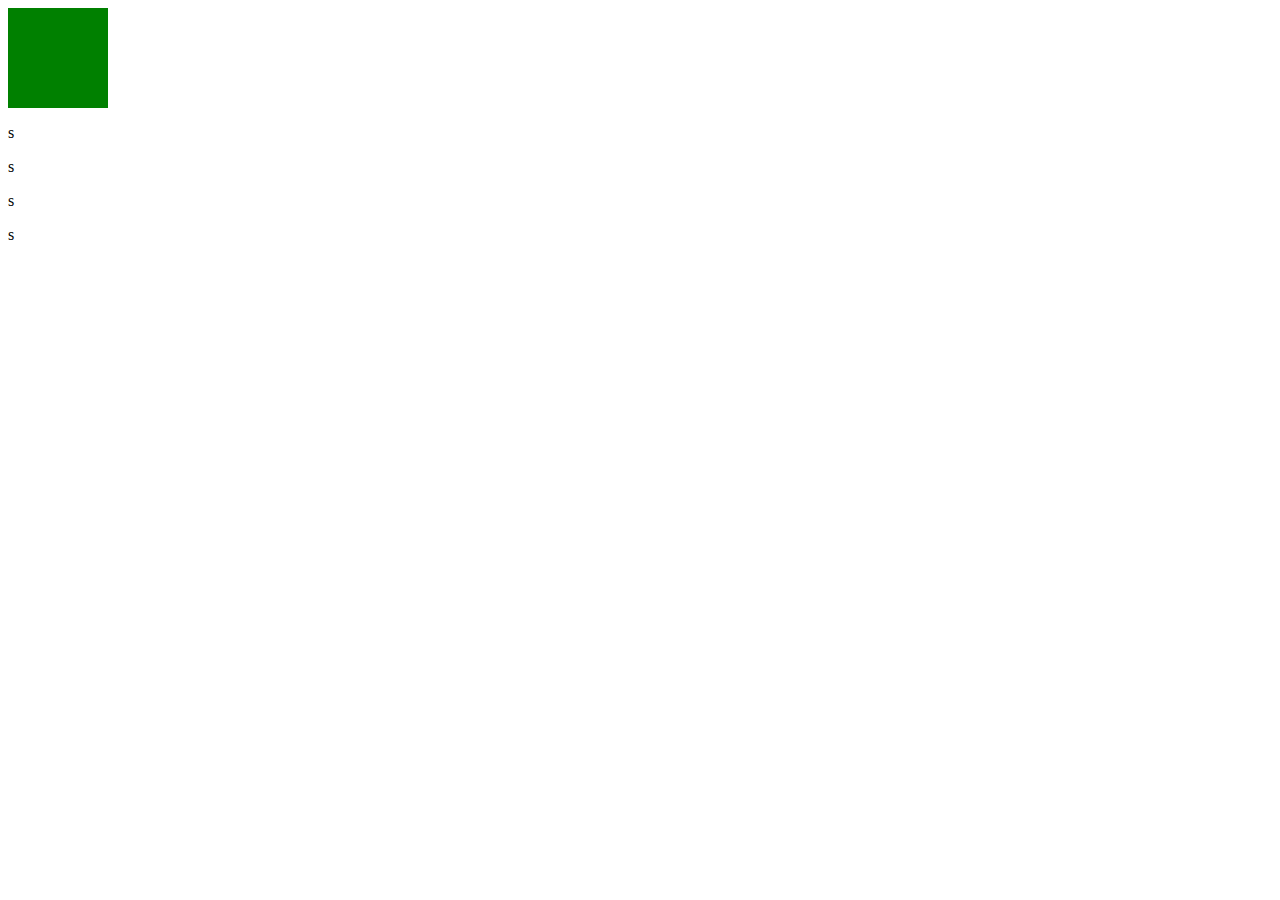
==== webLky/WebContent/boundbox.html @ 286ab23b "interval study" ====
<!DOCTYPE html>
<html>
<head>
<meta charset="EUC-KR">
<title>Insert title here</title>
<script type="text/javascript" src="js/bound.js"></script>
</head>
<body>
	<div id="box"></div>
	<div><p>s</p></div>
	<div><p>s</p></div>
	<div><p>s</p></div>
	<div><p>s</p></div>
	
</body>
</html>
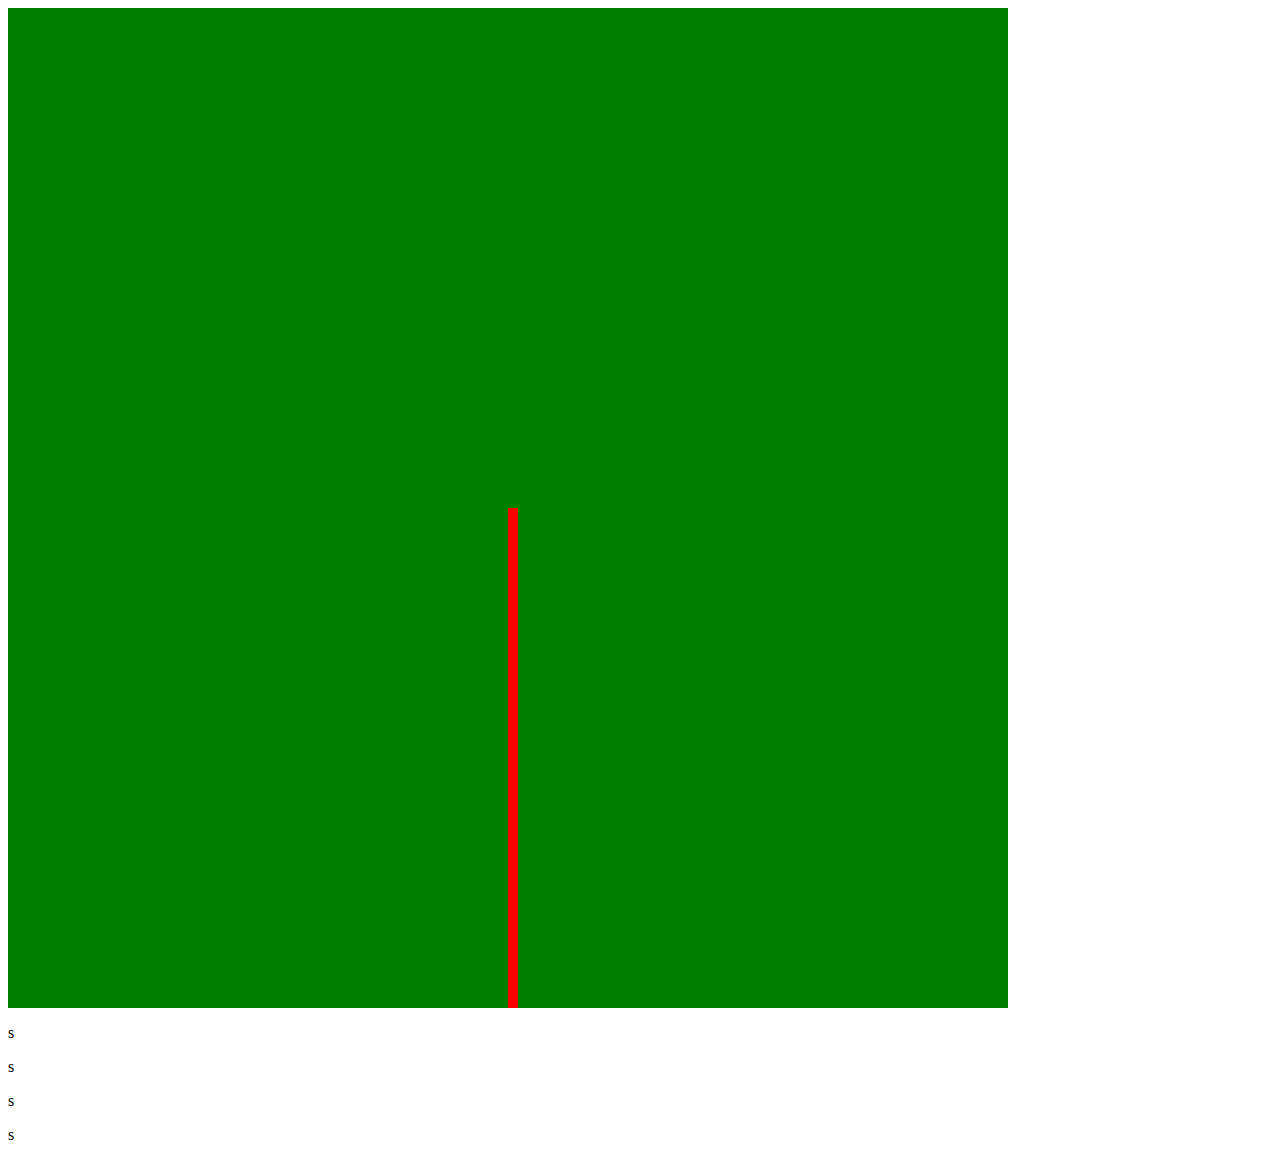
==== commit fee50a95: "0627" ====
--- a/webLky/WebContent/boundbox.html
+++ b/webLky/WebContent/boundbox.html
@@ -3,7 +3,9 @@
 <head>
 <meta charset="EUC-KR">
 <title>Insert title here</title>
+<script type="text/javascript" src="js/jquery.js"></script>
 <script type="text/javascript" src="js/bound.js"></script>
+
 </head>
 <body>
 	<div id="box"></div>
